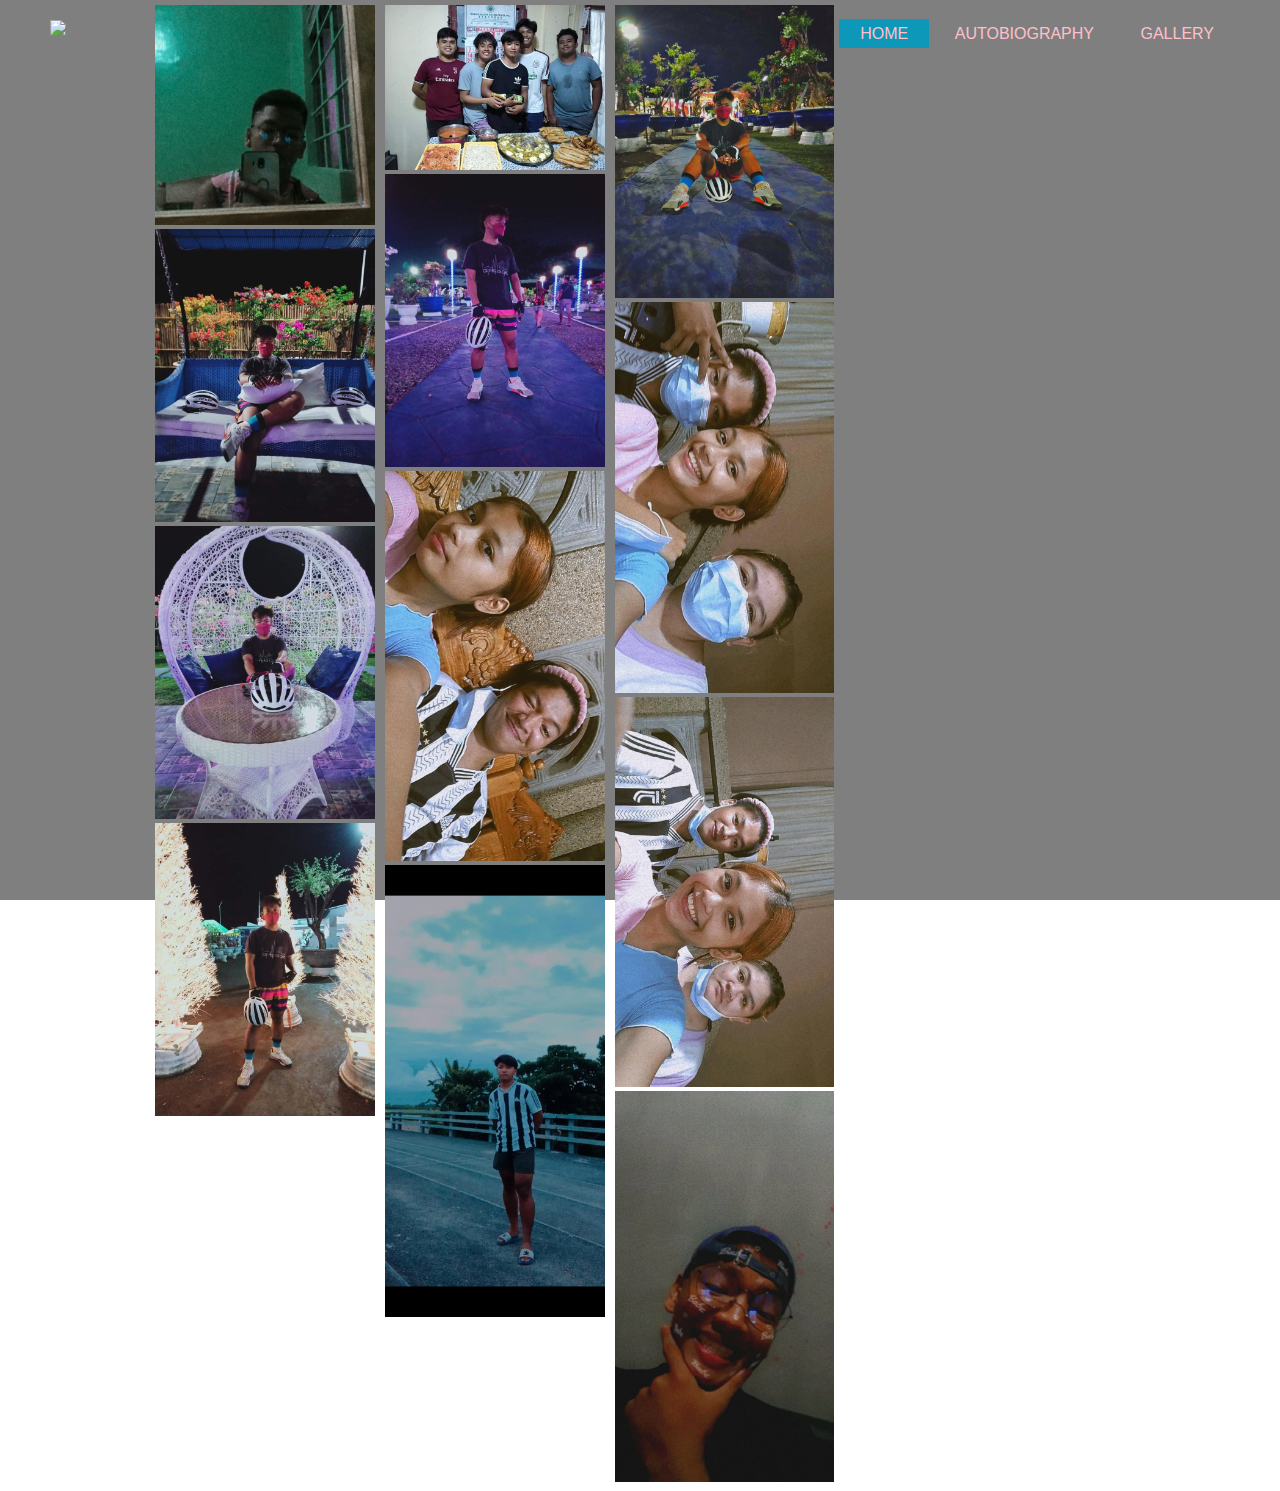
==== index3.html @ e0adda47 "Add files via upload" ====
<!DOCTYPE html>
<html>
<head>
	<title>My Website</title>
	<link rel="stylesheet" type="text/css" href="style.css">
</head>
<body>
	<header>
		<div class="main">
		<div class="logo">
			<image src="file:///D:/1st%20Sem/itc/website/2.png">
		</div>
			<ul>
				<li class="home"><a href="index.html">HOME</a></li>
				<li class="autobiography"><a href="index2.html">AUTOBIOGRAPHY</a></li>
				<li class="gallery"><a href="index3.html">GALLERY</a></li>
				
				
			</ul>
		</div>
		<div class="row">
  <div class="column">
    <img src="4.jpg" alt="Snow" style="width:100%">
	<img src="7.jpeg" alt="Snow" style="width:100%">
	<img src="10.jpeg" alt="Snow" style="width:100%">
	<img src="13.jpeg" alt="Snow" style="width:100%">
  </div>
  <div class="column">
    <img src="5.jpg" alt="Forest" style="width:100%">
	<img src="8.jpeg" alt="Snow" style="width:100%">
	<img src="11.gif" alt="Snow" style="width:100%">
	<img src="14.jpg" alt="Snow" style="width:100%">
  </div>
  <div class="column">
    <img src="6.jpg" alt="Mountains" style="width:100%">
	<img src="9.gif" alt="Snow" style="width:100%">
	<img src="12.gif" alt="Snow" style="width:100%">
	<img src="15.jpg" alt="Snow" style="width:100%">
  </div>
</div>
	</header>
</body>		
</html>
---- style.css ----
*{
	margin:0;
	padding:0;
	font-family:sans-serif;
}

header{
	background-image: linear-gradient(rgba(0,0,0,0.5),rgba(0,0,0,0.5)), url(file:///D:/1st%20Sem/itc/website/1.jfif);
	height: 100vh;
	background-size: cover;
	background-position: center;
}

ul{
	float: right;
	list-style-type: none;	
	margin-top: 25px;
	margin-right: 5px;
}

ul li{
	display: inline-block;
}

ul li a{
	text-decoration: none;
	color: pink;
	padding: 5px 20px;
	border: 1px solid transparent;
	transition: 0.6s ease;
}

ul li a:hover{
	background-color: #0d98ba;
	color: #00;
}

ul li.home a{
	background-color: #0d98ba;
	color: #00;
}	
ul li.bio a{
	background-color: #0d98ba;
	color: #00;
}
ul li.gal a{
	background-color: #0d98ba;
	color: #00;
}

.logo img{
	float: left;
	width: 100px;
	height: auto;
	margin-top: 20px;
	margin-left: 10px;
}

.main{
	max-width: 1200px;
	margin: auto;
}

.title{
	position: absolute;
	top: 50%;
	left: 50%;
	transform: translate(-50%,-50%);
}

.title h1{
	color: grey;
	font-size: 60px;
	text-align: center;
}

.bio{
	position: absolute;
	top: 50%;
	left: 50%;
	transform: translate(-50%,-50%);
}

.bio h1{
	color: #0d98ba;
	font-size: 30px;
	text-align: center;
	
}
.bio h2{
	color: pink;
	font-size: 20px;
	text-align: justify;

}
.column {
  float: left;
  width: 33.33%;
  padding: 5px;
}


.row::after {
  content: "";
  clear: both;
  display: table;
}
.row {
  display: flex;
}

.column {
  flex: 33.33%;
  padding: 5px;
}
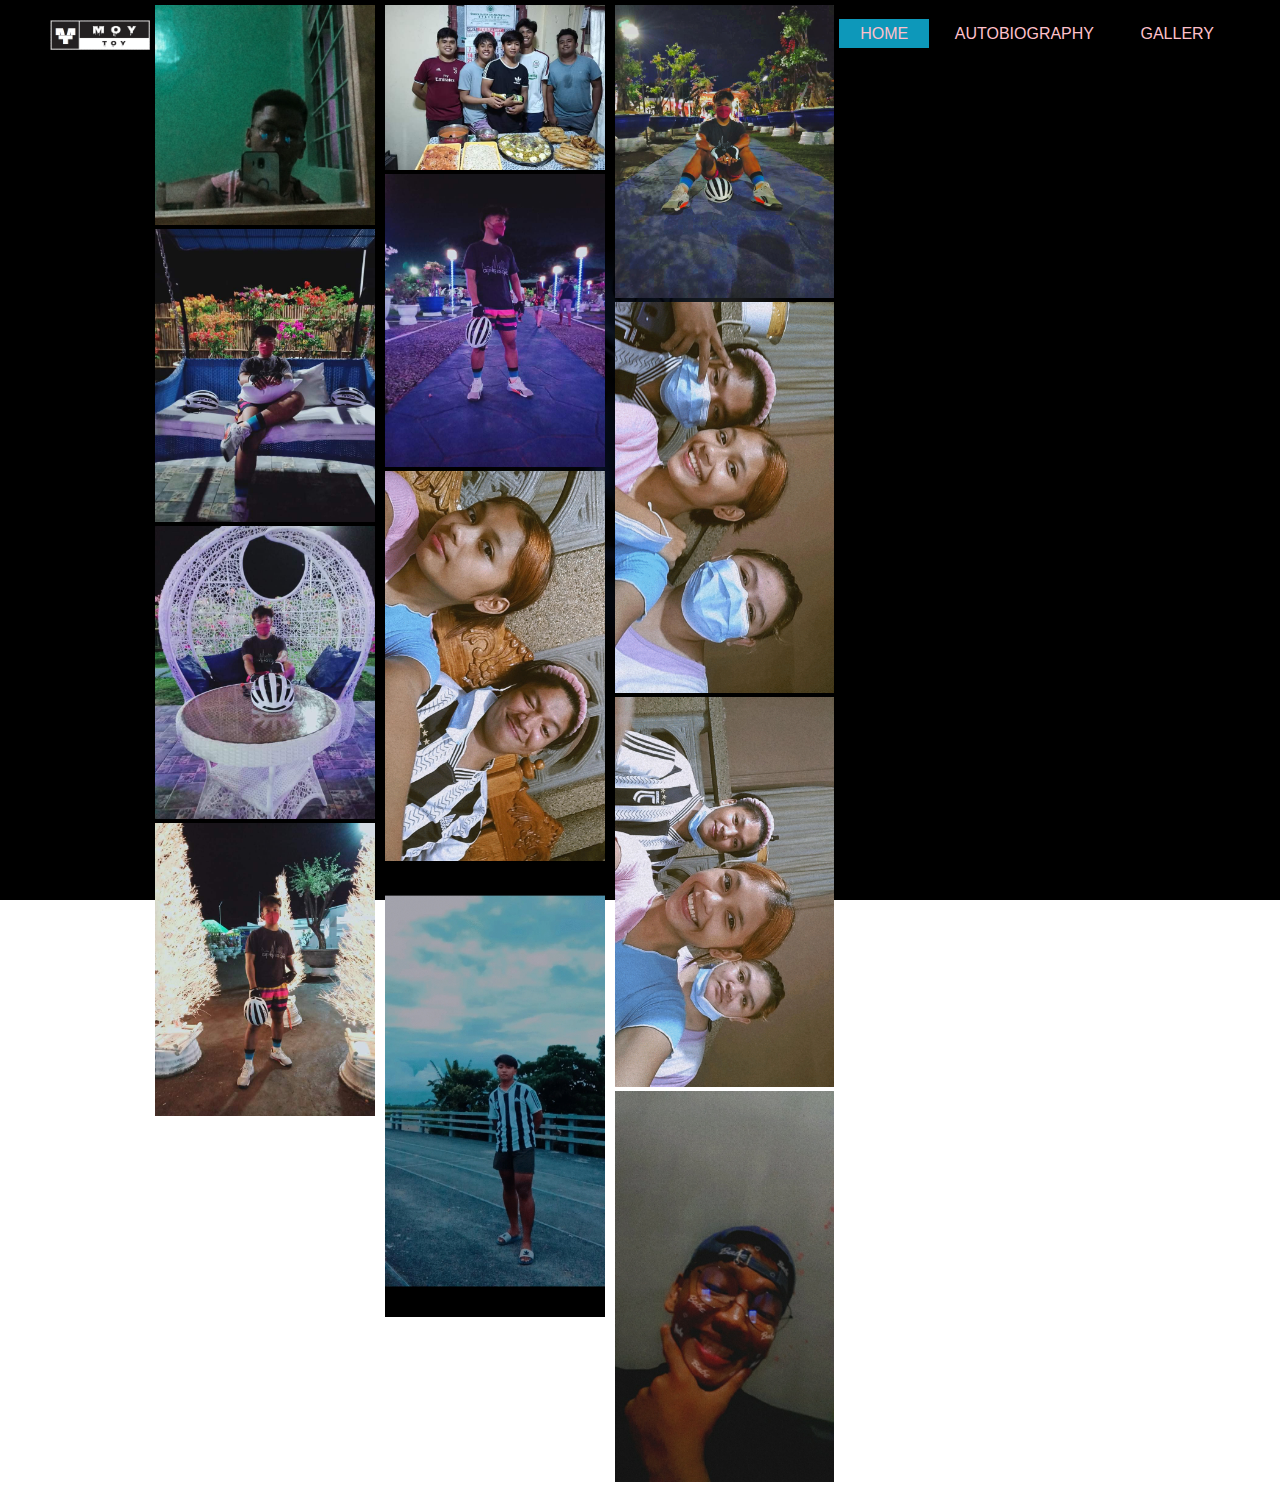
==== commit 270cc0ac: "Update index3.html" ====
--- a/index3.html
+++ b/index3.html
@@ -8,7 +8,7 @@
 	<header>
 		<div class="main">
 		<div class="logo">
-			<image src="file:///D:/1st%20Sem/itc/website/2.png">
+			<image src="2.png">
 		</div>
 			<ul>
 				<li class="home"><a href="index.html">HOME</a></li>
@@ -40,4 +40,4 @@
 </div>
 	</header>
 </body>		
-</html>+</html>
--- a/style.css
+++ b/style.css
@@ -5,7 +5,7 @@
 }
 
 header{
-	background-image: linear-gradient(rgba(0,0,0,0.5),rgba(0,0,0,0.5)), url(file:///D:/1st%20Sem/itc/website/1.jfif);
+	background-image: linear-gradient(rgba(0,0,0,0.5),rgba(0,0,0,0.5)), url(1.jfif);
 	height: 100vh;
 	background-size: cover;
 	background-position: center;
@@ -112,4 +112,4 @@
 .column {
   flex: 33.33%;
   padding: 5px;
-}+}
